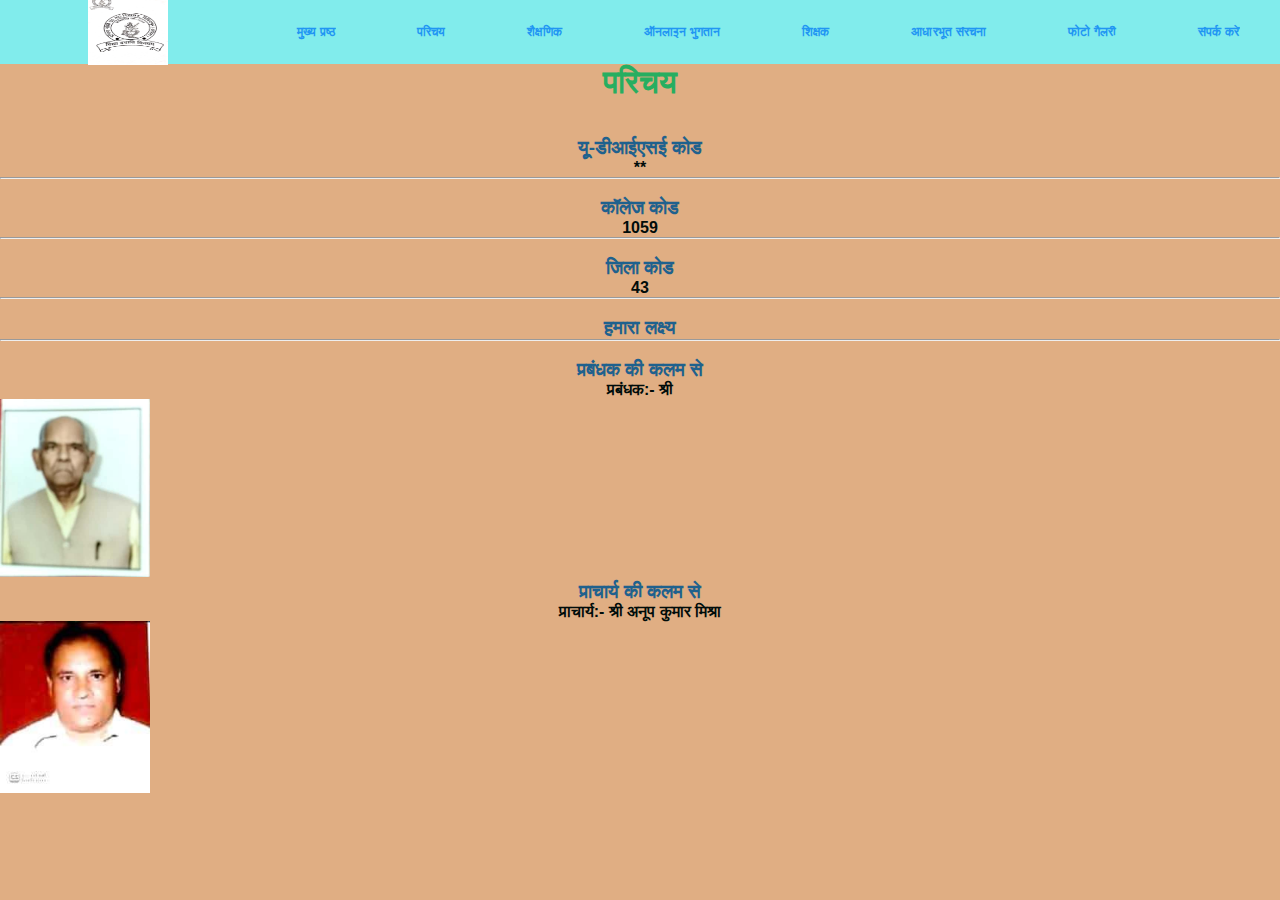
==== About us.html @ 548e4a47 "Add files via upload" ====
<!DOCTYPE html>
<html lang="en">
<head>
    <meta charset="UTF-8">
    <meta http-equiv="X-UA-Compatible" content="IE=edge">
    <meta name="viewport" content="width=device-width, initial-scale=1.0">
    <title>About us</title>
    <link href="<link href="https://fonts.googleapis.com/css2?family=Macondo&display=swap" rel="stylesheet">
    <link rel="stylesheet" href="About us.css">
</head>
<body>
    <nav>
        <div class="logo">
            <img style="align-items: cente;;" src="indiralogo.jpg" alt="logo image" width="80rem" height="70rem">
            <!-- <h6>INDIRA GANDHI HS SCH DIBIYAPUR AURAIYA</h6> -->
        </div>
        <div class="menu">
            <a href="index.html" target="_blank">  
                <span></span>
                <span></span>
                <span></span>
                <span></span>
                मुख्य प्रष्ठ
            </a>
            <a href="About us.html" target="_blank"> 
                <span></span>
                <span></span>
                <span></span>
                <span></span>
                परिचय
            </a>
            <a href="Academics.html" target="_blank"> 
                <span></span>
                <span></span>
                <span></span>
                <span></span>
                शैक्षणिक
            </a>
            <a href="payment_form.html" target="_blank"> 
                <span></span>
                <span></span>
                <span></span>
                <span></span>
                ऑनलाइन भुगतान
            </a>
            <a href="Teachers.html" target="_blank"> 
                <span></span>
                <span></span>
                <span></span>
                <span></span>
                शिक्षक
            </a>
            <a href="Infrastructure.html" target="_blank"> 
                <span></span>
                <span></span>
                <span></span>
                <span></span>
                आधारभूत संरचना
            </a>
            <a href="photogallery.html" target="_blank"> 
                <span></span>
                <span></span>
                <span></span>
                <span></span>
                फोटो गैलरी
            </a>                                            
            <a href="Contact us.html" target="_blank"> 
                <span></span>
                <span></span>
                <span></span>
                <span></span>
                संपर्क करें
            </a>
        </div>
    </nav>

    <div class="aboutus">
        <h1 style="color: #27ae60; text-align: center;">परिचय</h1>
        <br>
        <br>
        <h3 style="color: #1f618d; text-align: center;">यू-डीआईएसई कोड</h3>
        <h4 style="color: #000c0a; text-align: center;">**</h4>
        <hr>
        <br>
        <h3 style="color: #1f618d; text-align: center;">कॉलेज कोड</h3>
        <h4 style="color: #000c0a; text-align: center;">1059</h4>
        <hr>
        <br>
        <h3 style="color: #1f618d; text-align: center;">जिला कोड</h3>
        <h4 style="color: #000c0a; text-align: center;">43</h4>
        <hr>
        <br>
        <h3 style="color: #1f618d; text-align: center;">हमारा लक्ष्य</h3>
        <hr>
        <br>
        <h3 style="color: #1f618d; text-align: center;">प्रबंधक की कलम से</h3>
        <h4 style="color: #000c0a; text-align: center;">प्रबंधक:- श्री </h4>
        <div class="imageofteacher"></div>
            <img style="align-items: Center;" src="indiramanager.jpg" alt="manager's image" width="150rem" class="imageofteacher">
             <br>
            <h3 style="color: #1f618d; text-align: center;">प्राचार्य की कलम से</h3>
             <h4 style="color: #000c0a; text-align: center;">प्राचार्य:- श्री अनूप कुमार मिश्रा</h4>
            <img src="indiraanupkumar.jpg" alt="PRINCIPAL's image" width="150rem" class="imageofteacher">
        <br>
    </div>
</body>
</html>
---- About us.css ----
*{ margin: 0; padding: 0; font-family: 'Akshar', sans-serif;}
    nav{height: 4rem;
    background-color: #81ecec;
    display: flex;
    justify-content: space-around;
    align-items: center;
}

@media(max-width:768px) {
    html {
        font-size: 45%;
    }
}
.logo{
    width: 20%;
    font-size: 0.70 rem;
    text-align: center;
    color: #274e03;
    padding-left: 1 rem;
}

.menu{
    width: 80%;
    color: hsl(206, 92%, 46%);
    display: flex;
    justify-content: space-around;
    align-items: center;
}
body {
    background-color: rgba(218, 160, 109, 0.85);
}

.aboutus {
    align-items: center;
}
.imageofteacher {
    align-items: center;
}

a{
        position: relative;
        font-weight: bold;
        display: inline-block;
        padding: 0.05rem 0.05rem;
        color: #2196f3;
        text-transform: uppercase;
        letter-spacing: 0.01rem;
        text-decoration: none;
        font-size: 0.75rem;
        overflow: hidden;
        transition: 0.2s;
    }
        a:hover{
             color: #255784;
             background: #2196f3;
             box-shadow: 0 0 0.8rem #2196f3,0 0 2.6rem #2196f3, 0 0 5rem #2196f3;
             transition-delay: 0.1s;
         }  

         a span{

                  position: absolute;
                  display: block;
         }

         a span:nth-child(1) {
             top: 0;
             left: -100%;
             width: 100%;
             height: 0.15rem;
             background: linear-gradient(90deg, transparent, #2196f3);

         }
     a:hover span:nth-child(1)
     {
           left: 100%;
           transition: 0.5s;
     }


           a span:nth-child(3)
         {
             bottom:  0;
             right: -100%;
             width: 100%;
             height: 0.15rem;
             background: linear-gradient(270deg, transparent, #2196f3);

         }
     a:hover span:nth-child(3)
     {
           right: 100%;
           transition: 0.5s;
     }


         a span:nth-child(2)
         {
             top: -100%;
             right: 0;
             width: 0.15rem;
             height: 100%;
             background: linear-gradient(180deg, transparent, #2196f3);

         }
     a:hover span:nth-child(2)
     {
           top: 100%;
           transition: 1s;
           transition: 0.25s;
     }
    
        a span:nth-child(4)
         {
             bottom:  -100%;
             left:  0;
             width: 0.15rem;
             height: 100%;
             background: linear-gradient(360deg, transparent, #2196f3);

         }
     a:hover span:nth-child(4)
     {
           bottom:  100%;
           transition: 1s;
           transition: 0.75s;
     }
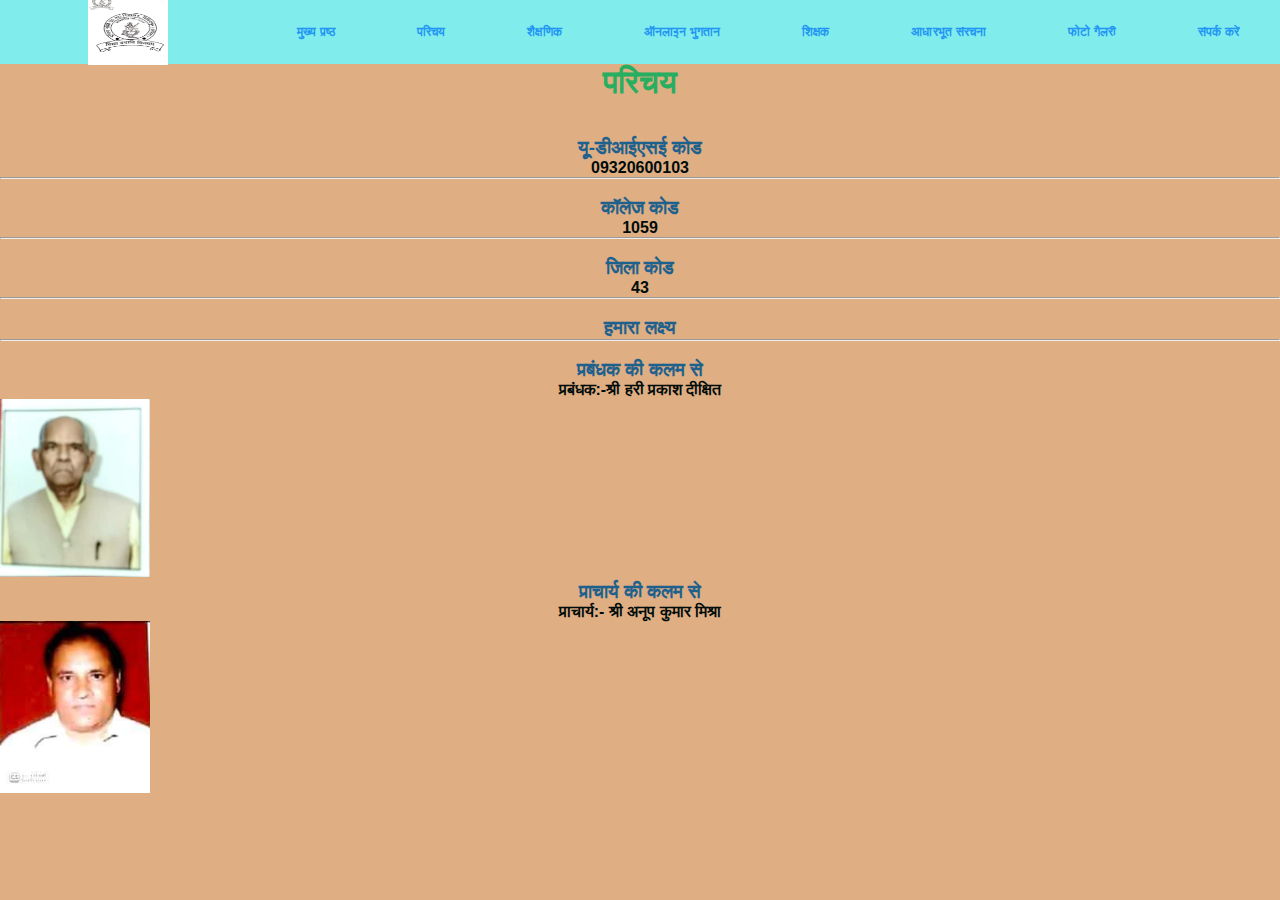
==== commit b5c8c73c: "Update About us.html" ====
--- a/About us.html
+++ b/About us.html
@@ -79,7 +79,7 @@
         <br>
         <br>
         <h3 style="color: #1f618d; text-align: center;">यू-डीआईएसई कोड</h3>
-        <h4 style="color: #000c0a; text-align: center;">**</h4>
+        <h4 style="color: #000c0a; text-align: center;">09320600103</h4>
         <hr>
         <br>
         <h3 style="color: #1f618d; text-align: center;">कॉलेज कोड</h3>
@@ -94,7 +94,7 @@
         <hr>
         <br>
         <h3 style="color: #1f618d; text-align: center;">प्रबंधक की कलम से</h3>
-        <h4 style="color: #000c0a; text-align: center;">प्रबंधक:- श्री </h4>
+        <h4 style="color: #000c0a; text-align: center;">प्रबंधक:-श्री हरी प्रकाश दीक्षित</h4>
         <div class="imageofteacher"></div>
             <img style="align-items: Center;" src="indiramanager.jpg" alt="manager's image" width="150rem" class="imageofteacher">
              <br>
@@ -104,4 +104,4 @@
         <br>
     </div>
 </body>
-</html>+</html>
